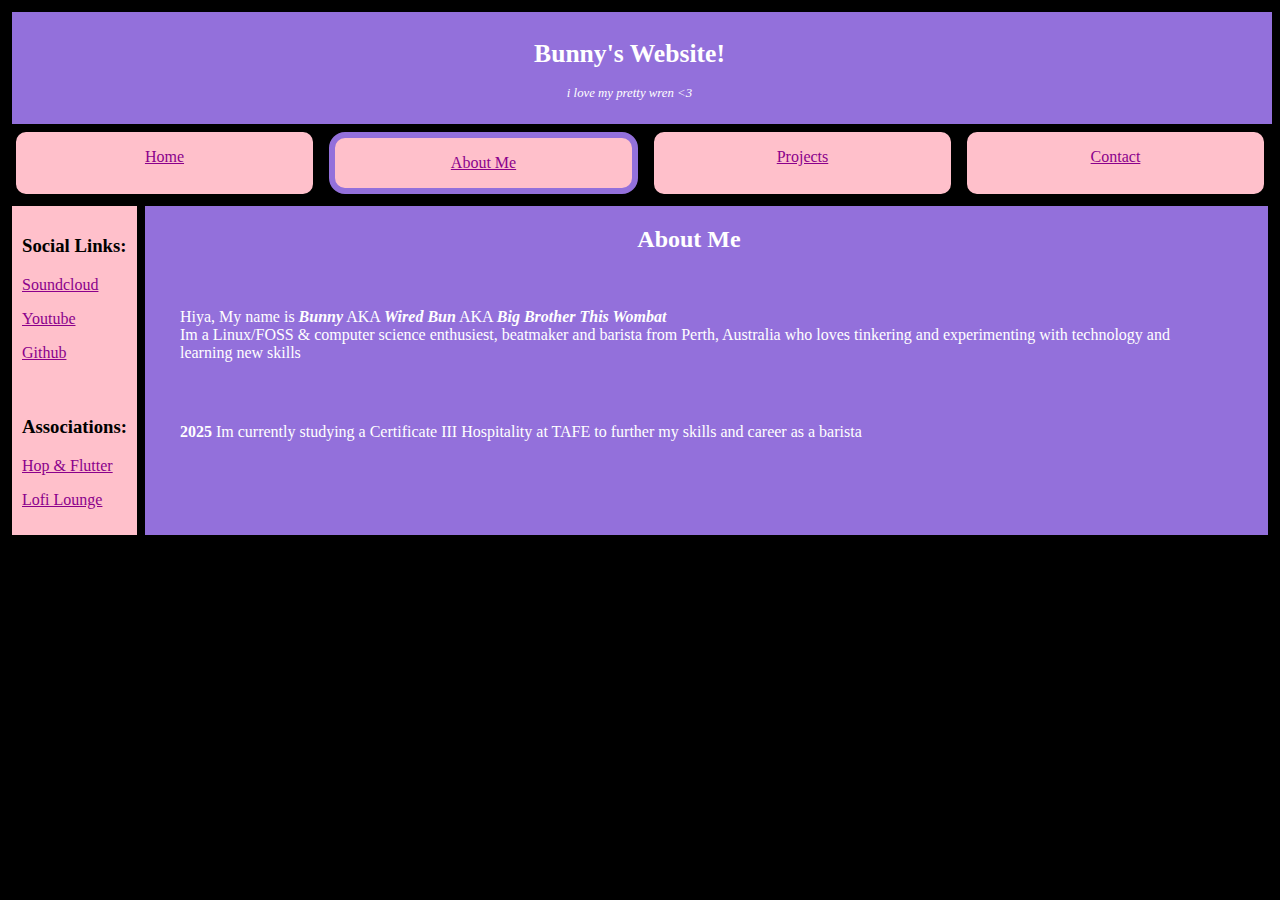
==== about.html @ badb6f5a "Update about.html" ====
<!DOCTYPE html>
<html lang="eng">
<head>
	<link href="style.css" rel="stylesheet">
	<div class="head">
	 <title>Wired Bun! </title> 
	 <h1>Bunny's Website!</h1>
	 <p> <i>i love my pretty wren <3</i></p>
	</div>
</head>
<body style="background-color:black">

	<div align="center" class="container">
        	<div class="nvbele">
                 <p><a href="index.html"> Home </a></p>
                </div>
                <div class="nvbcur">
                 <p><a href="about.html"> About Me</a></p>
                </div>
                <div class="nvbele">
                 <p><a href="project.html"> Projects</a></p>
                </div>
                <div class="nvbele">
                 <p><a href="contact.html"> Contact</a></p>
		</div>
	</div>
	<div class="container">
		<div align="left" class="sidepanel":>
			<div>
			 <h3>Social Links:</h3>
			  <p> <a href="https://www.soundcloud.com/thiswombat" target="_blank">Soundcloud<br/></a></p>
			  <p> <a href="https://www.youtube.com/@bigbrothertw" target="_blank">Youtube<br/></a></p>
			  <p> <a href="https://github.com/wiredbun" target="_blank">Github<br/></a></p>
			</div>
			<div>
			 <h3>Associations:</h3>
                          <p> <a href="https://hopandflutter.github.io" target="_blank">Hop & Flutter<br/></a></p>
			  <p> <a href="https://soundcloud.com/lofilounge" target="_blank">Lofi Lounge<br/></a></p>
			</div>
		
		</div>
		<div style="align:left" class="center";>
		 <h2>About Me</h2>
			<div class="content">
		 	 <p style="text-align:left; padding:35px 10px 10px 35px;"> Hiya, My name is <b><i>Bunny</b></i> AKA <b><i>Wired Bun</b></i> AKA <b><i>Big Brother This Wombat</b></i></br>Im a Linux/FOSS & computer science enthusiest, beatmaker and barista from Perth, Australia who loves tinkering and experimenting with technology and learning new skills</p>
			 <p style="text-align:left; padding:35px 10px 10px 35px;"> <b>2025</b> Im currently studying a Certificate III Hospitality at TAFE to further my skills and career as a barista </p>
			</div>
		</div>
	</div>
	
</body>



</html>
---- style.css ----
a { 
	color:darkmagenta;
}

.head {
	text-align:center;
	font-size:80%;
	background-color:mediumpurple;
	color:white;

	padding:10px 35px 10px 10px;
	margin:0px;
	border-top:4px solid black;
	border-left:4px solid black;

}

.container {
	display:flex;
	padding:0px 0px 0px 0px; 
	width:100%;
	
}

.sidepanel {


	flex:0;
	margin:0px;
	padding:0px;
	background-color:pink;
	color:black;
	font-size:100%;
	text-align:left;
	border-top:4px solid black;
	border-bottom:4px solid black;
	border-left:4px solid black;
	border-right:4px solid black;
	
}

.sidepanel div{
	flex:1;
	margin-left:0px;
	padding:10px;
	width:auto;
	text-align:left;

}

.center {
	flex:1;
	background-color:mediumpurple;
	color:white;
	border-top:4px solid black; 
	border-bottom:4px solid black;
	border-left:4px solid black;
	border-right:4px solid black;

	width:auto;
	text-align:center;
	padding:0px 35px 35px 0px

}

.nvbele {
	flex:1;
	margin:2px;
	background-color:pink;
	border:6px solid black;
	border-radius:16px;
}

.nvbcur {
        flex:1;
        margin:8px;
        background-color:pink;
        border:6px solid mediumpurple;
        border-radius:16px;
	
}

.proj {
	text-align:left;
	padding:10px 0px 0px 35px;
}

.proj hr{
	color:pink;

}
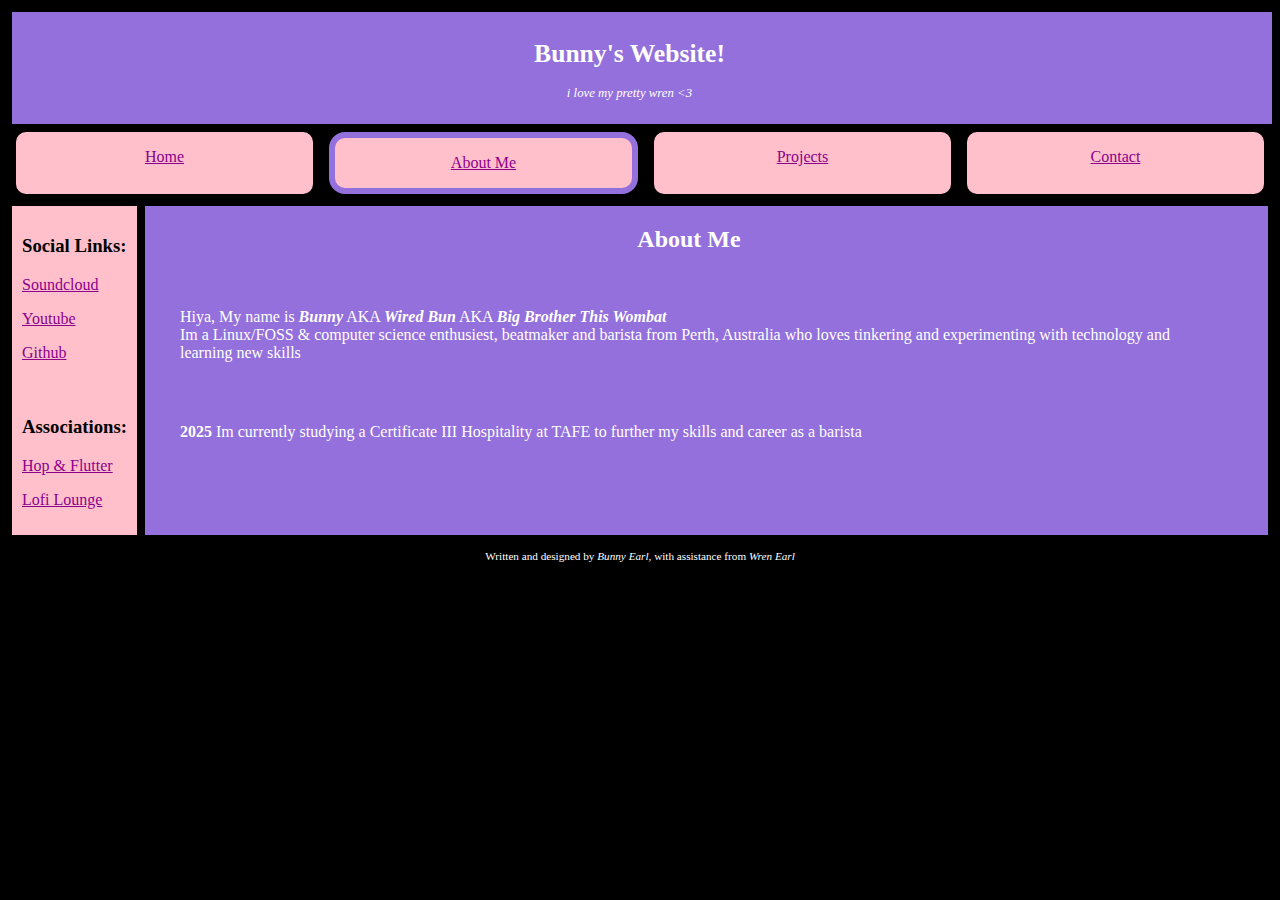
==== commit cc19827e: "Update about.html" ====
--- a/about.html
+++ b/about.html
@@ -51,5 +51,11 @@
 </body>
 
 
+<footer>
+    <div class="footer";> 
+	    <p>Written and designed by <i>Bunny Earl</i>, with assistance from <i>Wren Earl</i></p>
+    </div>
+</footer>
+
 
 </html>
--- a/style.css
+++ b/style.css
@@ -86,6 +86,13 @@
 	padding:10px 0px 0px 35px;
 }
 
+.footer {
+	color:white;
+	text-align:center;
+	font-size:70%;
+	margin:2px;
+}
+
 .proj hr{
 	color:pink;
 
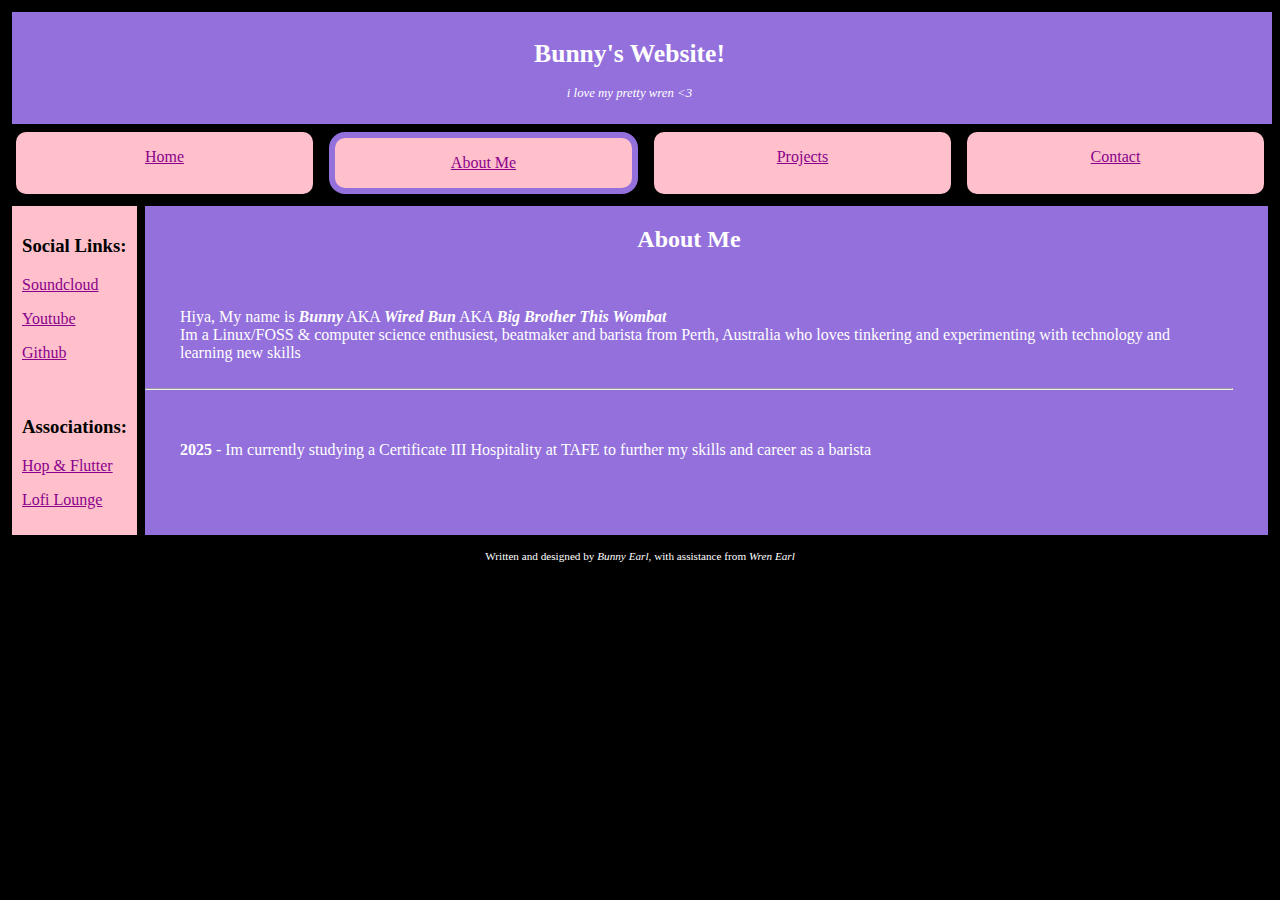
==== commit 1bc0cdc8: "Update about.html" ====
--- a/about.html
+++ b/about.html
@@ -40,10 +40,11 @@
 		
 		</div>
 		<div style="align:left" class="center";>
-		 <h2>About Me</h2>
-			<div class="content">
-		 	 <p style="text-align:left; padding:35px 10px 10px 35px;"> Hiya, My name is <b><i>Bunny</b></i> AKA <b><i>Wired Bun</b></i> AKA <b><i>Big Brother This Wombat</b></i></br>Im a Linux/FOSS & computer science enthusiest, beatmaker and barista from Perth, Australia who loves tinkering and experimenting with technology and learning new skills</p>
-			 <p style="text-align:left; padding:35px 10px 10px 35px;"> <b>2025</b> Im currently studying a Certificate III Hospitality at TAFE to further my skills and career as a barista </p>
+		    <h2>About Me</h2>
+		        <div class="content">
+		 	     <p style="text-align:left; padding:35px 10px 10px 35px;"> Hiya, My name is <b><i>Bunny</b></i> AKA <b><i>Wired Bun</b></i> AKA <b><i>Big Brother This Wombat</b></i></br>Im a Linux/FOSS & computer science enthusiest, beatmaker and barista from Perth, Australia who loves tinkering and experimenting with technology and learning new skills</p>
+			     <hr>
+			     <p style="text-align:left; padding:35px 10px 10px 35px;"> <b>2025</b> -  Im currently studying a Certificate III Hospitality at TAFE to further my skills and career as a barista </p>
 			</div>
 		</div>
 	</div>
--- a/style.css
+++ b/style.css
@@ -86,14 +86,18 @@
 	padding:10px 0px 0px 35px;
 }
 
+
+
 .footer {
-	color:white;
-	text-align:center;
-	font-size:70%;
-	margin:2px;
+	   color:white;
+	   text-align:center;
+	   font-size:70%;
+	   margin:2px;
 }
 
 .proj hr{
 	color:pink;
 
 }
+
+
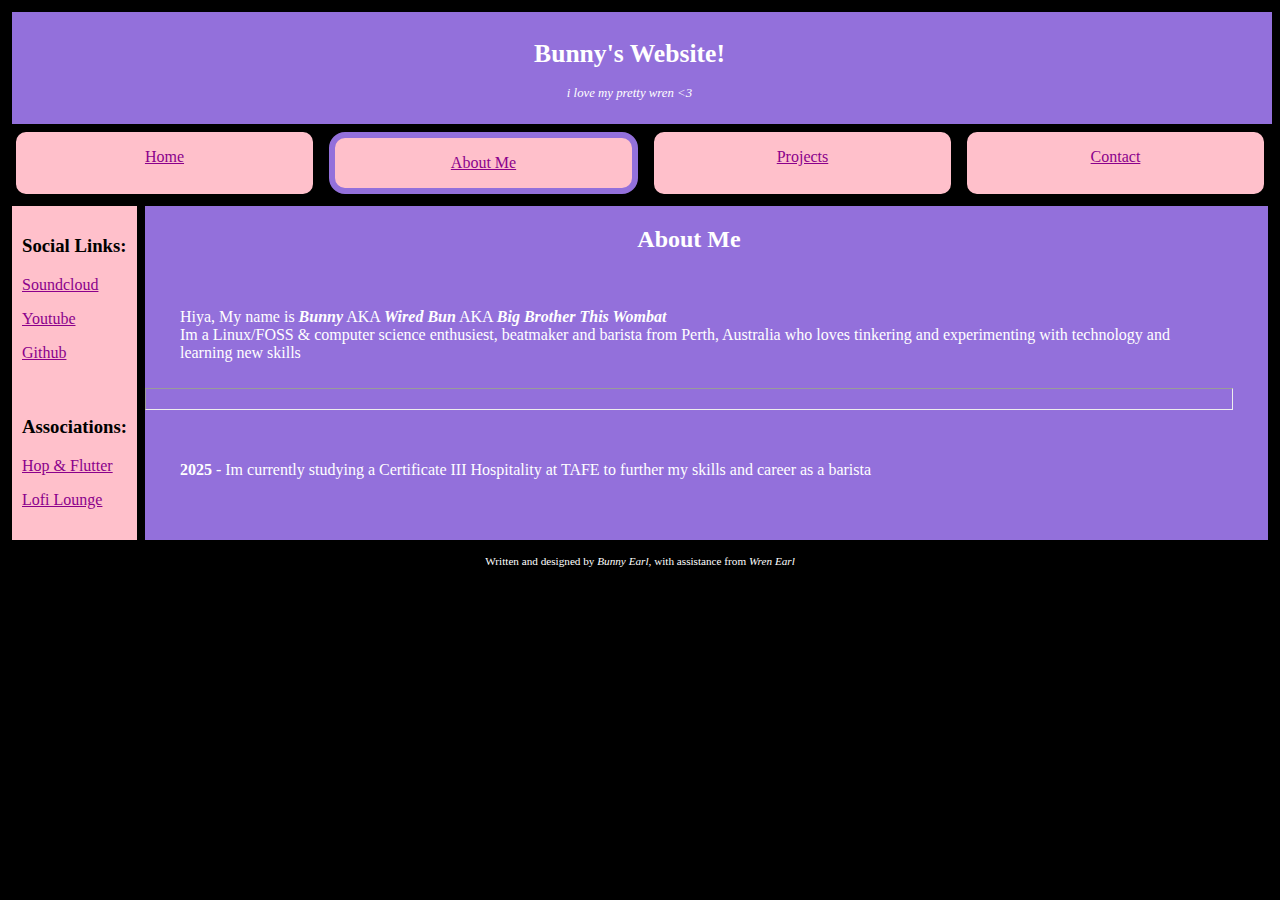
==== commit af8ca03a: "Update about.html" ====
--- a/about.html
+++ b/about.html
@@ -1,62 +1,61 @@
 <!DOCTYPE html>
 <html lang="eng">
 <head>
-	<link href="style.css" rel="stylesheet">
-	<div class="head">
-	 <title>Wired Bun! </title> 
-	 <h1>Bunny's Website!</h1>
-	 <p> <i>i love my pretty wren <3</i></p>
+    <link href="style.css" rel="stylesheet">
+        <div class="head">
+	    <title>Wired Bun! </title> 
+	    <h1>Bunny's Website!</h1>
+	    <p> <i>i love my pretty wren <3</i></p>
 	</div>
 </head>
+
 <body style="background-color:black">
+    <div align="center" class="container">
+        <div class="nvbele">
+            <p><a href="index.html"> Home </a></p>
+        </div>
+        <div class="nvbcur">
+            <p><a href="about.html"> About Me</a></p>
+        </div>
+        <div class="nvbele">
+            <p><a href="project.html"> Projects</a></p>
+        </div>
+        <div class="nvbele">
+            <p><a href="contact.html"> Contact</a></p>
+	</div>
+    </div>
 
-	<div align="center" class="container">
-        	<div class="nvbele">
-                 <p><a href="index.html"> Home </a></p>
-                </div>
-                <div class="nvbcur">
-                 <p><a href="about.html"> About Me</a></p>
-                </div>
-                <div class="nvbele">
-                 <p><a href="project.html"> Projects</a></p>
-                </div>
-                <div class="nvbele">
-                 <p><a href="contact.html"> Contact</a></p>
-		</div>
+    <div class="container">
+        <div align="left" class="sidepanel":>
+	    <div>
+	        <h3>Social Links:</h3>
+		    <p> <a href="https://www.soundcloud.com/thiswombat" target="_blank">Soundcloud<br/></a></p>
+		    <p> <a href="https://www.youtube.com/@bigbrothertw" target="_blank">Youtube<br/></a></p>
+		    <p> <a href="https://github.com/wiredbun" target="_blank">Github<br/></a></p>
+	    </div>
+	    <div>
+	        <h3>Associations:</h3>
+                    <p> <a href="https://hopandflutter.github.io" target="_blank">Hop & Flutter<br/></a></p>
+		    <p> <a href="https://soundcloud.com/lofilounge" target="_blank">Lofi Lounge<br/></a></p>
+	    </div>
+		
 	</div>
-	<div class="container">
-		<div align="left" class="sidepanel":>
-			<div>
-			 <h3>Social Links:</h3>
-			  <p> <a href="https://www.soundcloud.com/thiswombat" target="_blank">Soundcloud<br/></a></p>
-			  <p> <a href="https://www.youtube.com/@bigbrothertw" target="_blank">Youtube<br/></a></p>
-			  <p> <a href="https://github.com/wiredbun" target="_blank">Github<br/></a></p>
-			</div>
-			<div>
-			 <h3>Associations:</h3>
-                          <p> <a href="https://hopandflutter.github.io" target="_blank">Hop & Flutter<br/></a></p>
-			  <p> <a href="https://soundcloud.com/lofilounge" target="_blank">Lofi Lounge<br/></a></p>
-			</div>
-		
-		</div>
-		<div style="align:left" class="center";>
-		    <h2>About Me</h2>
-		        <div class="content">
-		 	     <p style="text-align:left; padding:35px 10px 10px 35px;"> Hiya, My name is <b><i>Bunny</b></i> AKA <b><i>Wired Bun</b></i> AKA <b><i>Big Brother This Wombat</b></i></br>Im a Linux/FOSS & computer science enthusiest, beatmaker and barista from Perth, Australia who loves tinkering and experimenting with technology and learning new skills</p>
-			     <hr>
-			     <p style="text-align:left; padding:35px 10px 10px 35px;"> <b>2025</b> -  Im currently studying a Certificate III Hospitality at TAFE to further my skills and career as a barista </p>
-			</div>
-		</div>
-	</div>
+	<div style="align:left" class="center";>
+	    <h2>About Me</h2>
+	        <div class="content">
+		    <p style="text-align:left; padding:35px 10px 10px 35px;"> Hiya, My name is <b><i>Bunny</b></i> AKA <b><i>Wired Bun</b></i> AKA <b><i>Big Brother This Wombat</b></i></br>Im a Linux/FOSS & computer science enthusiest, beatmaker and barista from Perth, Australia who loves tinkering and experimenting with technology and learning new skills</p>
+		    <hr style="color:pink; align:cener; padding:10px;">
+		    <p style="text-align:left; padding:35px 10px 10px 35px;"> <b>2025</b> -  Im currently studying a Certificate III Hospitality at TAFE to further my skills and career as a barista </p>
+	        </div>
+        </div>
+    </div>
 	
 </body>
 
 
 <footer>
     <div class="footer";> 
-	    <p>Written and designed by <i>Bunny Earl</i>, with assistance from <i>Wren Earl</i></p>
+        <p>Written and designed by <i>Bunny Earl</i>, with assistance from <i>Wren Earl</i></p>
     </div>
 </footer>
-
-
 </html>
--- a/style.css
+++ b/style.css
@@ -89,15 +89,20 @@
 
 
 .footer {
-	   color:white;
-	   text-align:center;
-	   font-size:70%;
-	   margin:2px;
+	color:white;
+	text-align:center;
+	font-size:70%;
+	margin:2px;
 }
 
-.proj hr{
+.proj hr {
 	color:pink;
+	
+}
 
+.center hr {
+	color:pink;
+	
 }
 
 
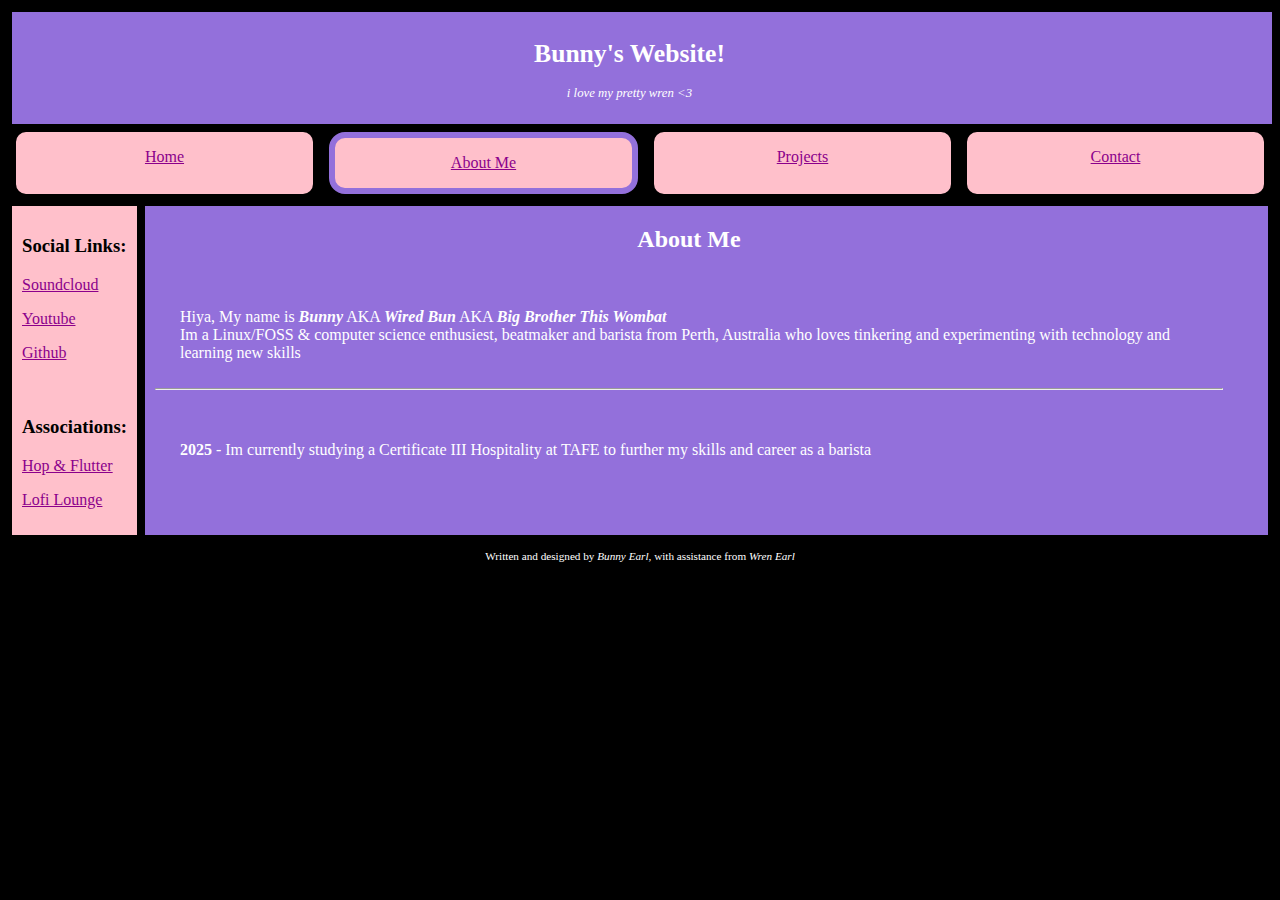
==== commit 7949e641: "Update about.html" ====
--- a/about.html
+++ b/about.html
@@ -44,7 +44,7 @@
 	    <h2>About Me</h2>
 	        <div class="content">
 		    <p style="text-align:left; padding:35px 10px 10px 35px;"> Hiya, My name is <b><i>Bunny</b></i> AKA <b><i>Wired Bun</b></i> AKA <b><i>Big Brother This Wombat</b></i></br>Im a Linux/FOSS & computer science enthusiest, beatmaker and barista from Perth, Australia who loves tinkering and experimenting with technology and learning new skills</p>
-		    <hr style="color:pink; align:cener; padding:10px;">
+		    <hr style="color:pink; align:cener; margin:10px;">
 		    <p style="text-align:left; padding:35px 10px 10px 35px;"> <b>2025</b> -  Im currently studying a Certificate III Hospitality at TAFE to further my skills and career as a barista </p>
 	        </div>
         </div>
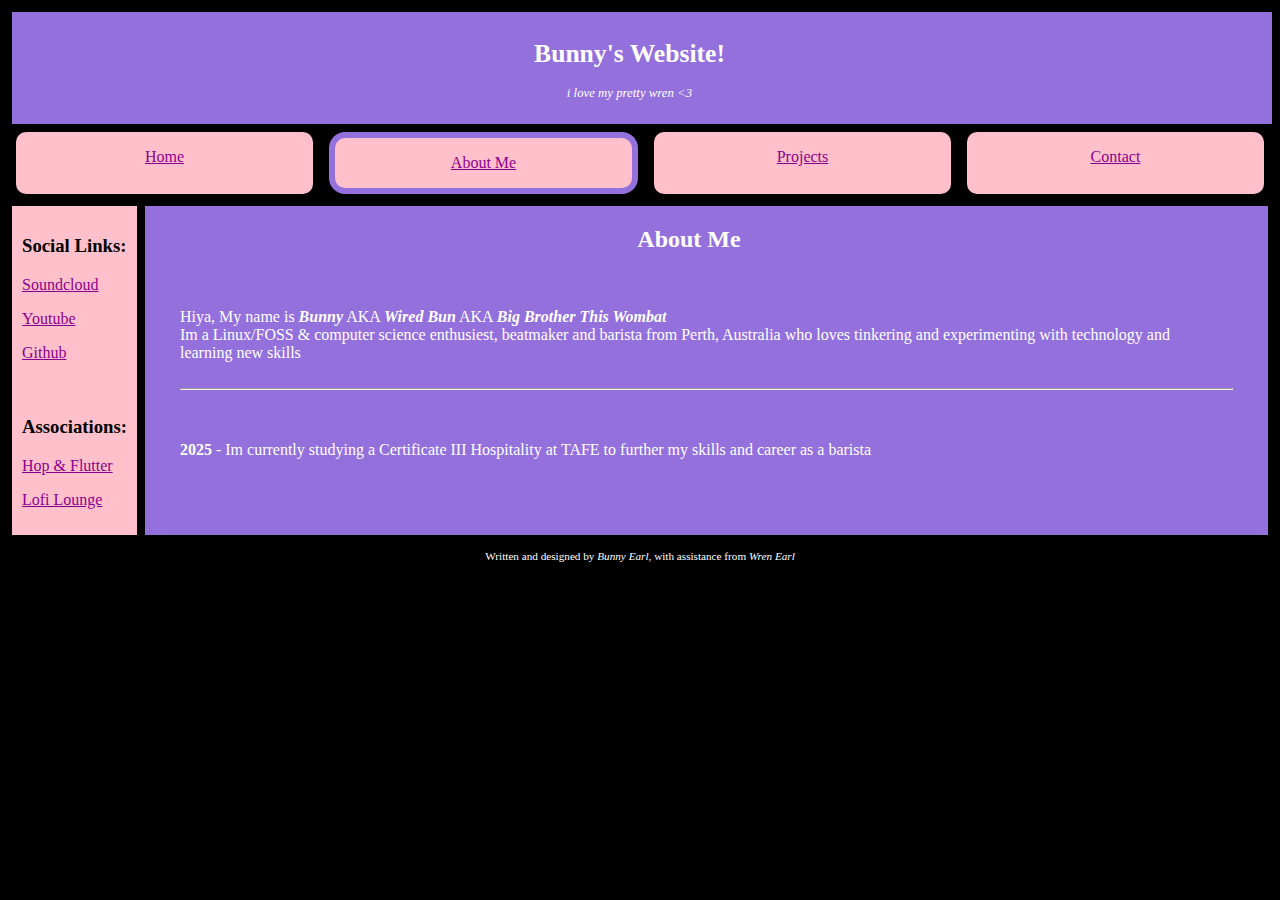
==== commit 4298d59c: "Update about.html" ====
--- a/about.html
+++ b/about.html
@@ -44,7 +44,7 @@
 	    <h2>About Me</h2>
 	        <div class="content">
 		    <p style="text-align:left; padding:35px 10px 10px 35px;"> Hiya, My name is <b><i>Bunny</b></i> AKA <b><i>Wired Bun</b></i> AKA <b><i>Big Brother This Wombat</b></i></br>Im a Linux/FOSS & computer science enthusiest, beatmaker and barista from Perth, Australia who loves tinkering and experimenting with technology and learning new skills</p>
-		    <hr style="color:pink; align:cener; margin:10px;">
+		    <hr style="color:pink; align:cener; margin:10px 0px 0px 35px;">
 		    <p style="text-align:left; padding:35px 10px 10px 35px;"> <b>2025</b> -  Im currently studying a Certificate III Hospitality at TAFE to further my skills and career as a barista </p>
 	        </div>
         </div>
